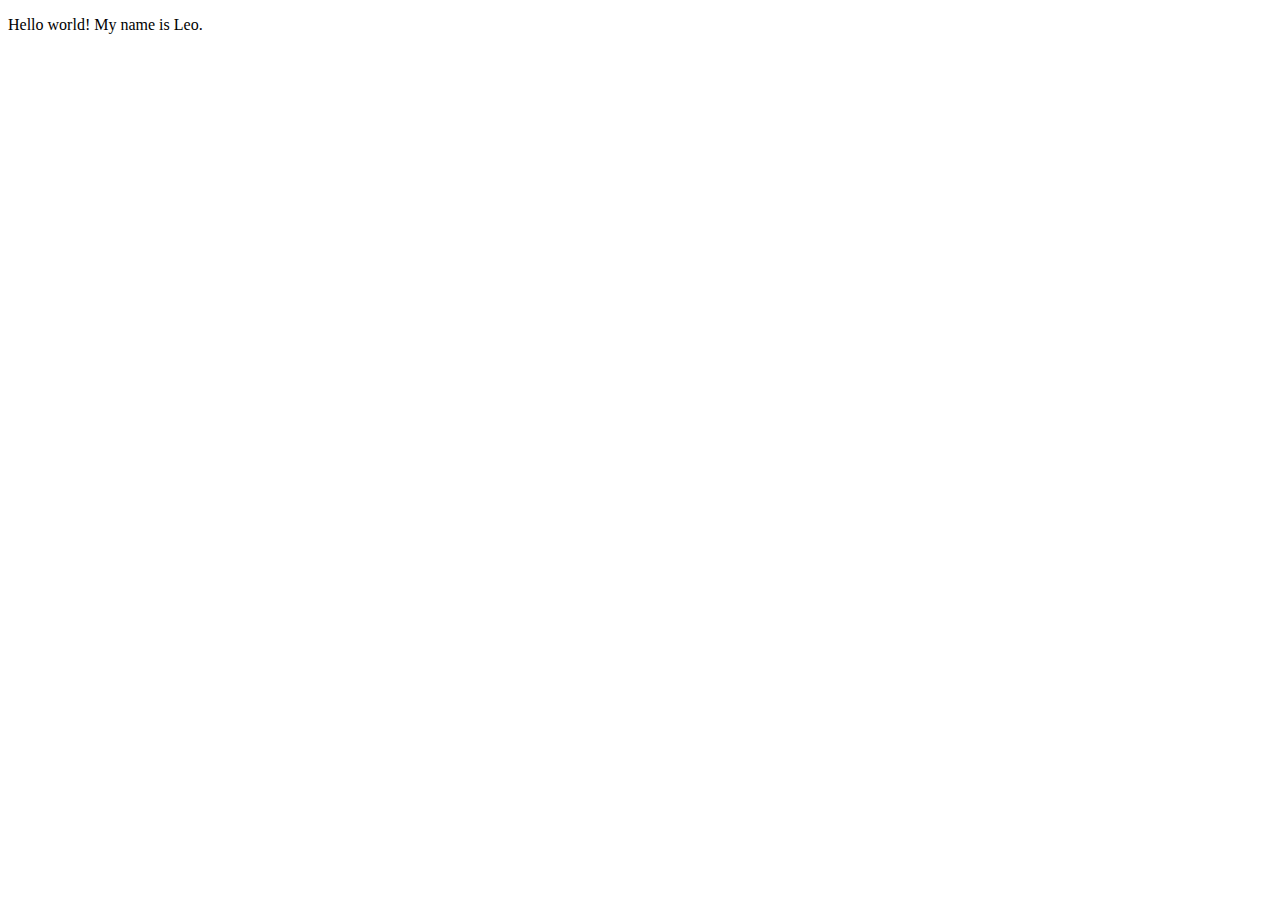
==== index.html @ 83c1f225 "Add files via upload" ====
<!DOCTYPE html>
<html lang="en">
<meta charset="UTF-8">
<title>Page Title</title>
<meta name="viewport" content="width=device-width,initial-scale=1">
<link rel="stylesheet" href="">
<style>
</style>
<script src=""></script>


	<!--- Code above this line will not be displayed on the browser --> 

	<body>

		<p> Hello world! My name is Leo. </p>

	</body>

</html>
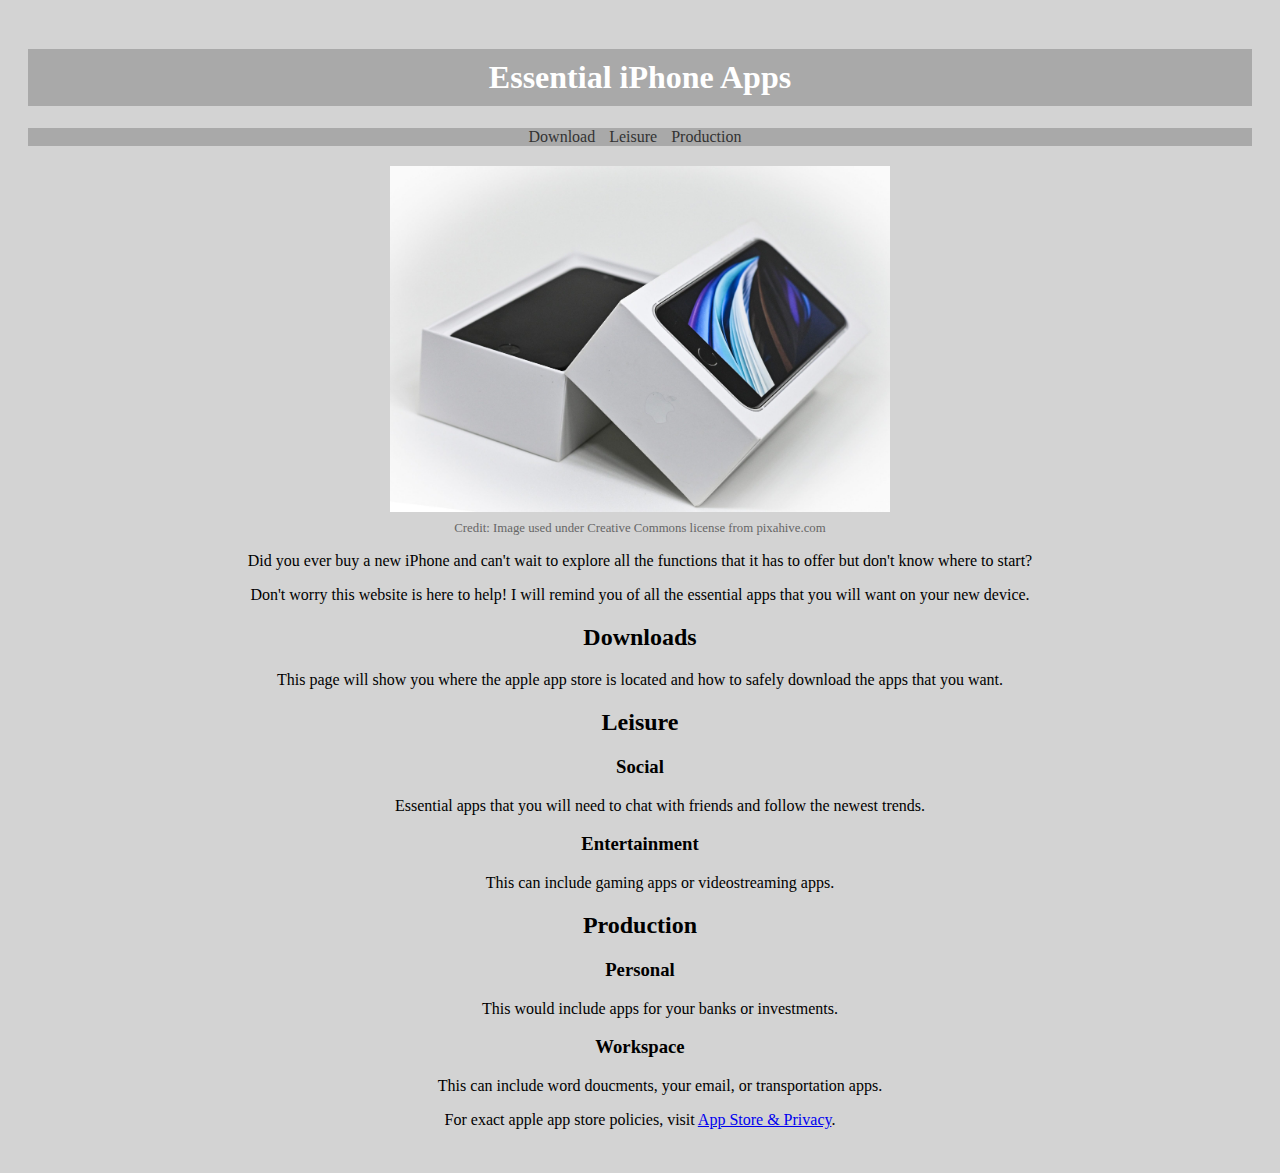
==== commit 6dfd2757: "Add files via upload" ====
--- a/index.html
+++ b/index.html
@@ -1,20 +1,42 @@
 <!DOCTYPE html>
 <html lang="en">
-<meta charset="UTF-8">
-<title>Page Title</title>
-<meta name="viewport" content="width=device-width,initial-scale=1">
-<link rel="stylesheet" href="">
-<style>
-</style>
-<script src=""></script>
-
-
-	<!--- Code above this line will not be displayed on the browser --> 
-
-	<body>
-
-		<p> Hello world! My name is Leo. </p>
-
-	</body>
-
-</html>
+<head>
+    <meta charset="UTF-8">
+    <meta name="viewport" content="width=device-width, initial-scale=1.0">
+    <title>Essential iPhone Apps</title>
+    <link rel="stylesheet" href="styles.css">
+</head>
+<body>
+    <h1>Essential iPhone Apps</h1>
+    <nav>
+        <ul>
+            <li><a href="download.html">Download</a></li>
+            <li><a href="leisure.html">Leisure</a></li>
+            <li><a href="production.html">Production</a></li>
+        </ul>
+    </nav>
+    <div class="image-citation">
+    	<img src="home.jpg" alt="iPhone unboxing">
+    	<p>Credit: Image used under Creative Commons license from pixahive.com</p>
+    </div>
+    <p>Did you ever buy a new iPhone and can't wait to explore all the functions that it has to offer but don't know where to start?</p>
+    <p>Don't worry this website is here to help! I will remind you of all the essential apps that you will want on your new device.</p>
+    <h2>Downloads</h2>
+    <p>This page will show you where the apple app store is located and how to safely download the apps that you want.</p>
+    <h2>Leisure</h2>
+    <dl>
+        <dt><h3>Social</h3></dt>
+        <dd>Essential apps that you will need to chat with friends and follow the newest trends.</dd>
+        <dt><h3>Entertainment</h3></dt>
+        <dd>This can include gaming apps or videostreaming apps.</dd>
+    </dl>
+    <h2>Production</h2>
+    <dl>
+        <dt><h3>Personal</h3></dt>
+        <dd>This would include apps for your banks or investments.</dd>
+        <dt><h3>Workspace</h3></dt>
+        <dd>This can include word doucments, your email, or transportation apps.</dd>
+    </dl>
+    <p>For exact apple app store policies, visit <a href="https://www.apple.com/legal/privacy/data/en/app-store/" target="_blank" rel="noopener noreferrer">App Store & Privacy</a>.</p>
+</body>
+</html>--- a/styles.css
+++ b/styles.css
@@ -0,0 +1,51 @@
+body {
+    font-family: "Times New Roman", serif;
+    background-color: #D3D3D3; /* Light grey background */
+    padding: 20px;
+    text-align: center;
+}
+
+nav {
+    margin-top: 20px;
+    margin-bottom: 20px;
+    background-color: #A9A9A9; /* Dark grey background */
+}
+
+nav ul {
+    list-style-type: none;
+    margin: 0;
+    padding: 0;
+}
+
+nav ul li {
+    display: inline;
+    margin-right: 10px;
+}
+
+nav ul li a {
+    text-decoration: none;
+    color: #333;
+}
+
+h1 {
+    background-color: #A9A9A9; /* Dark grey background */
+    color: #FFFFFF; /* Change text color to white */
+    padding: 10px; 
+}
+
+.image-citation {
+    text-align: center; 
+    max-width: 500px; /* Set a maximum width */
+    margin: auto;
+}
+
+.image-citation img {
+    max-width: 100%; /* Ensure the image fits */
+    height: auto; 
+}
+
+.image-citation p {
+    font-size: 0.8em; /* Smaller text for citation */
+    color: #666; /* Lighter text color */
+    margin-top: 5px;
+}
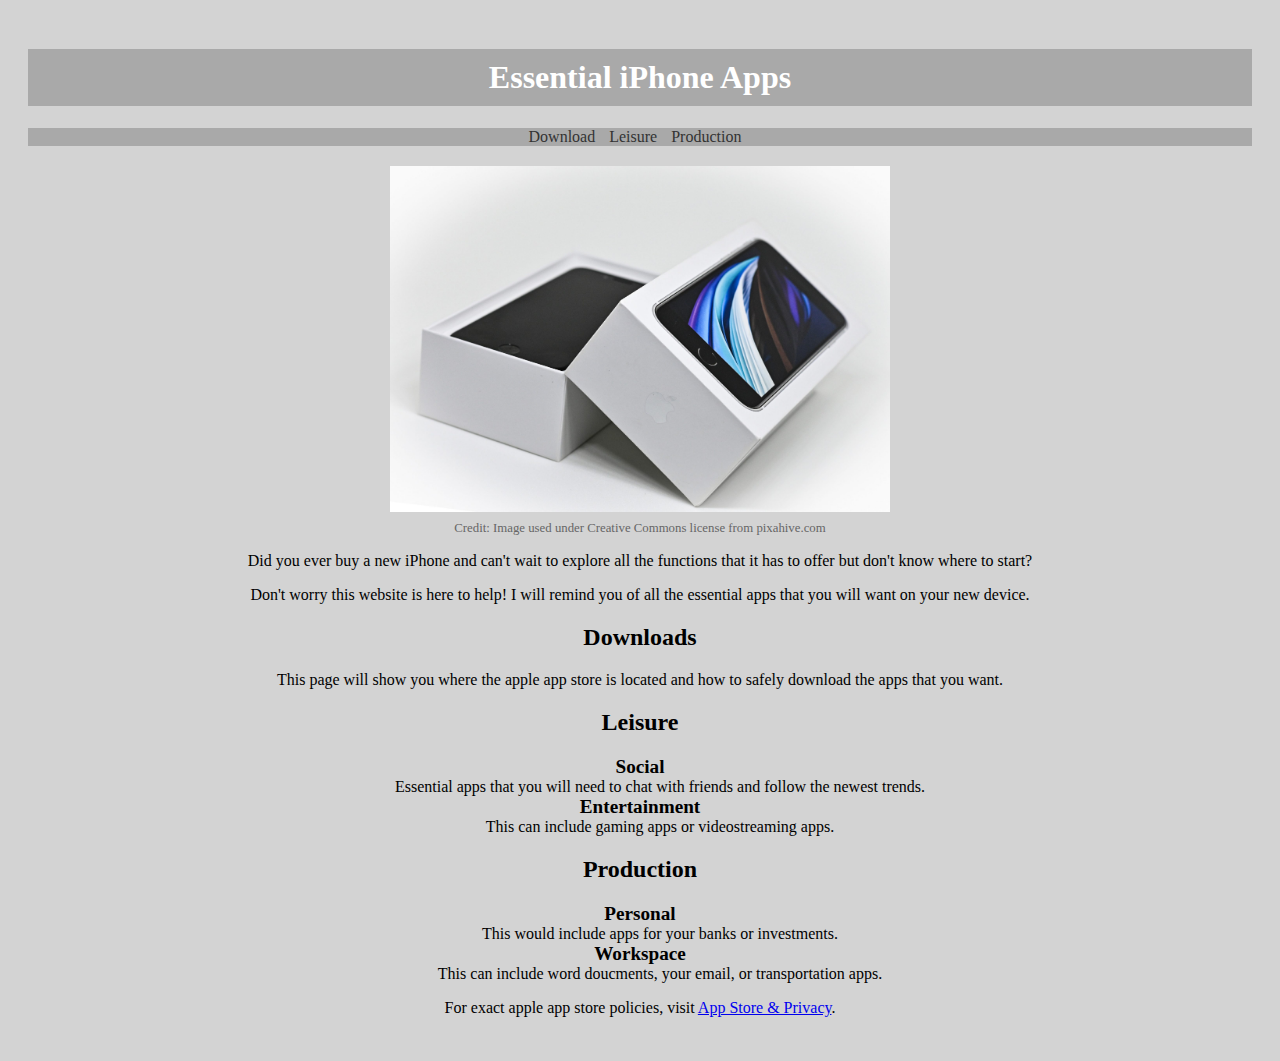
==== commit 9001626d: "Add files via upload" ====
--- a/index.html
+++ b/index.html
@@ -25,16 +25,16 @@
     <p>This page will show you where the apple app store is located and how to safely download the apps that you want.</p>
     <h2>Leisure</h2>
     <dl>
-        <dt><h3>Social</h3></dt>
+        <dt class="section-heading">Social</dt>
         <dd>Essential apps that you will need to chat with friends and follow the newest trends.</dd>
-        <dt><h3>Entertainment</h3></dt>
+        <dt class="section-heading">Entertainment</dt>
         <dd>This can include gaming apps or videostreaming apps.</dd>
     </dl>
     <h2>Production</h2>
     <dl>
-        <dt><h3>Personal</h3></dt>
+        <dt class="section-heading">Personal</dt>
         <dd>This would include apps for your banks or investments.</dd>
-        <dt><h3>Workspace</h3></dt>
+        <dt class="section-heading">Workspace</dt>
         <dd>This can include word doucments, your email, or transportation apps.</dd>
     </dl>
     <p>For exact apple app store policies, visit <a href="https://www.apple.com/legal/privacy/data/en/app-store/" target="_blank" rel="noopener noreferrer">App Store & Privacy</a>.</p>
--- a/styles.css
+++ b/styles.css
@@ -49,3 +49,8 @@
     color: #666; /* Lighter text color */
     margin-top: 5px;
 }
+
+.section-heading {
+    font-weight: bold; /* Makes the text bold */
+    font-size: larger; /* Increases the font size */
+}